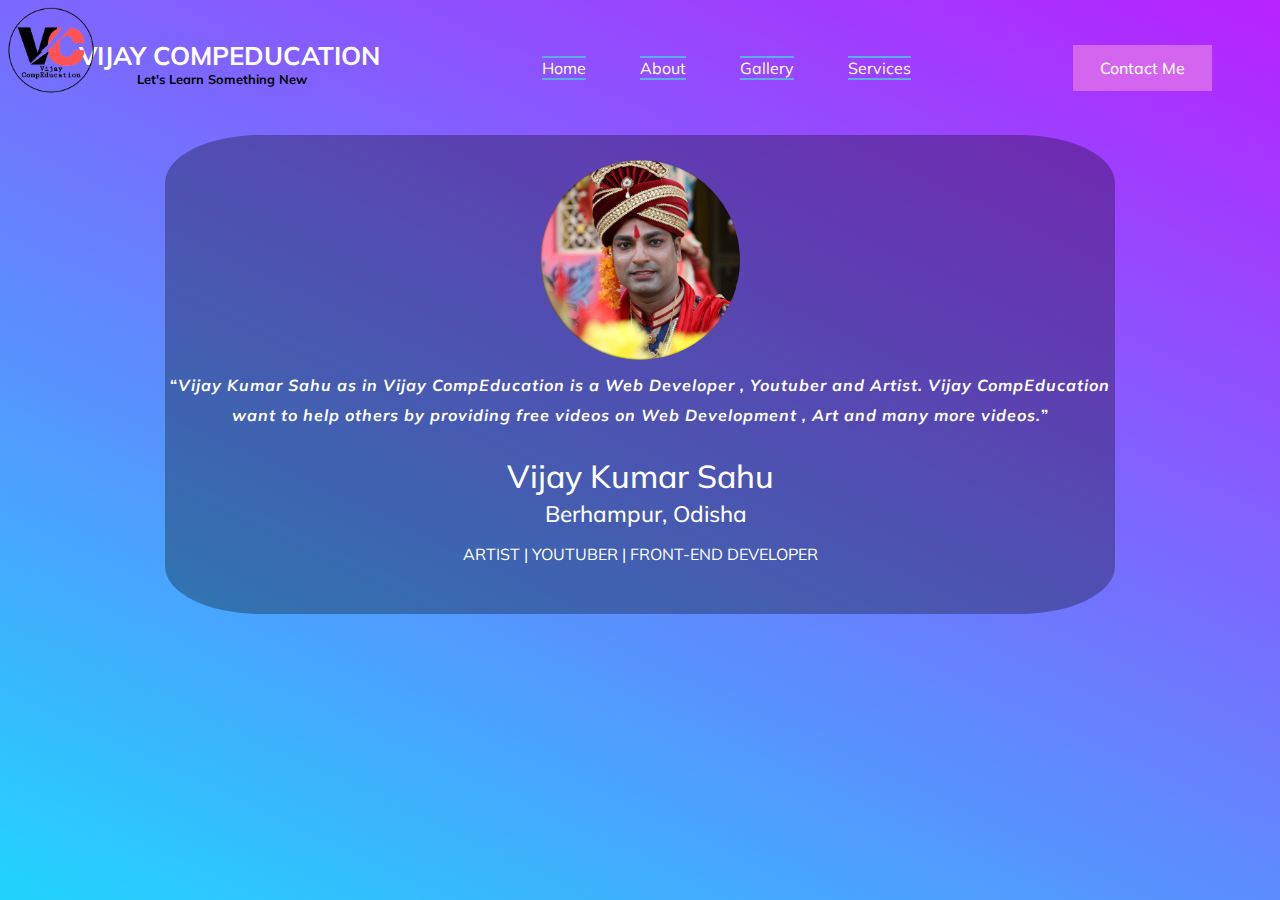
==== about.html @ 4cce3639 "my first website" ====
<!DOCTYPE html>
<html>
<head>
	<style>
		*{
			margin: 0;
			padding: 0;
			box-sizing: border-box;
			font-family: 'Muli', sans-serif;
		}
		body{
			background-image: linear-gradient(25deg, #21D4FD 0%, #B721FF 100%);
			position: relative;
			background-repeat: no-repeat;
			width: 100%;
			height: 100vh;
		}
		.logo img{
			top: 0;
			left: 0;
			margin: 6px;
			padding: 1px;
			position: absolute;
			overflow: hidden;
		}
		a{
			color: white;
			text-decoration: none;
		}
		nav{
			width: 100%;
			height: 15vh;
			display: flex;
			justify-content: space-around;
			align-items: center;
			position: relative;
		}
		.logo a{
			font-size: 1.6rem;
			text-transform: uppercase;
			font-weight: bold;
			margin-left: 10px;
		}
		h3{
			font-size: 0.8em;
			font-weight: 500;
			margin-bottom: 10px;
			margin-left: 68px;
		}
		.active,ul li:hover{
			border-top: 2px solid #5dade2;
			border-bottom: 2px solid #5dade2;
		}
		.contact_btn{
			background-color: #d465ef;
			padding: 12px 26px;
			font-style: 14px;
			font-weight: 500;
			border: 1px solid transparent;
			text-transform: capitalize;
		}
		.contact_btn:hover{
			background: linear-gradient(to bottom, #615cfd 0%, #d465ef 100%);
		}
		.menu ul li{
			list-style: none;
			display: inline-block;
			padding: 0 25px;
		}
		.menu ul li a{
			text-transform: capitalize;
		}
		.backimg{
			width: 100%;
			height: 100vh;
			background-size: cover;
			display: flex;
			align-items: center;
			justify-content: center;
			text-align: center;
			color: white;
		}
		.profile{
			width: 950px;
			background-color: rgba(0,0,0,0.3);
			padding: 25px 0;
			border-radius: 10%;
			display: block;
			margin-left: auto;
			margin-right: auto;
		}
/*
		img{
			height: 250px;
			border-radius: 70%;
			margin-bottom: 20px;
			align-items: center;
			display: block;
			margin-left: auto;
			margin-right: auto;
		}*/

		.profiletext{
			line-height: 1.9em;
			margin-bottom: 20px;
			text-align: center;
			color: white;
		}

		.profiletext h2{
			font-size: 2em;
			font-weight: 500;
			margin-bottom: 7px;
		}

		.profiletext h3{
			font-size: 1.4em;
			font-weight: 500;
			margin-bottom: 10px;
			text-align: center;
			margin-left: 11px;
		}
		.profiletext h4{
			letter-spacing: 1px;
		}
		.profile img{
			border-radius: 150%;
			margin-bottom: 10px;
			align-items: center;
			display: block;
			height: 200px;
			margin-left: auto;
			margin-right: auto;
		}

	</style>
	<link href="https://fonts.googleapis.com/css2?family=Muli:wght@500&display=swap" rel="stylesheet">
	<link rel="stylesheet" href="https://cdnjs.cloudflare.com/ajax/libs/font-awesome/4.7.0/css/font-awesome.min.css" integrity="sha256-eZrrJcwDc/3uDhsdt61sL2oOBY362qM3lon1gyExkL0=" crossorigin="anonymous" />
</head>
<body>
	<header>
		<nav class="navbar">
			<div class="logo">
				<img src="image/logo1.png" width="90" height="90">
				<a href="https://vjycompeducation.blogspot.com/" target="_blank">Vijay CompEducation</a>
				<h3><b>Let's Learn Something New</b></h3>
			</div>

			<div class="menu">
				<ul>
					<li><a href="file:///D:/HTMLCSS/Vijay%20CompEducation/index.html" class="active">Home</a></li>
					<li><a href="file:///D:/HTMLCSS/Vijay%20CompEducation/about.html" class="active">About</a></li>
					<li><a href="file:///D:/HTMLCSS/Vijay%20CompEducation/gallery.html" class="active">Gallery</a></li>
					<li><a href="file:///D:/HTMLCSS/Vijay%20CompEducation/service.html" class="active">Services</a></li>
				</ul>	
			</div>

			<div class="contact_btn">
				<a href="file:///D:/HTMLCSS/Vijay%20CompEducation/contact.html">Contact Me</a>
			</div>
		</div>
		</nav>

		<div class="profile">
					<img src="image/ima.png" width="200" height="200">
					<div class="profiletext">
						<h4><q><i>Vijay Kumar Sahu as in Vijay CompEducation is a Web Developer , Youtuber and Artist. Vijay CompEducation want to help others by providing free videos on Web Development , Art and many more videos.</i></q></h4><br>
					<h2> Vijay Kumar Sahu </h2>
					<h3> Berhampur, Odisha</h3>
					<p> ARTIST | YOUTUBER | FRONT-END DEVELOPER </p>
			</div>

	</header>
</body>
</html>
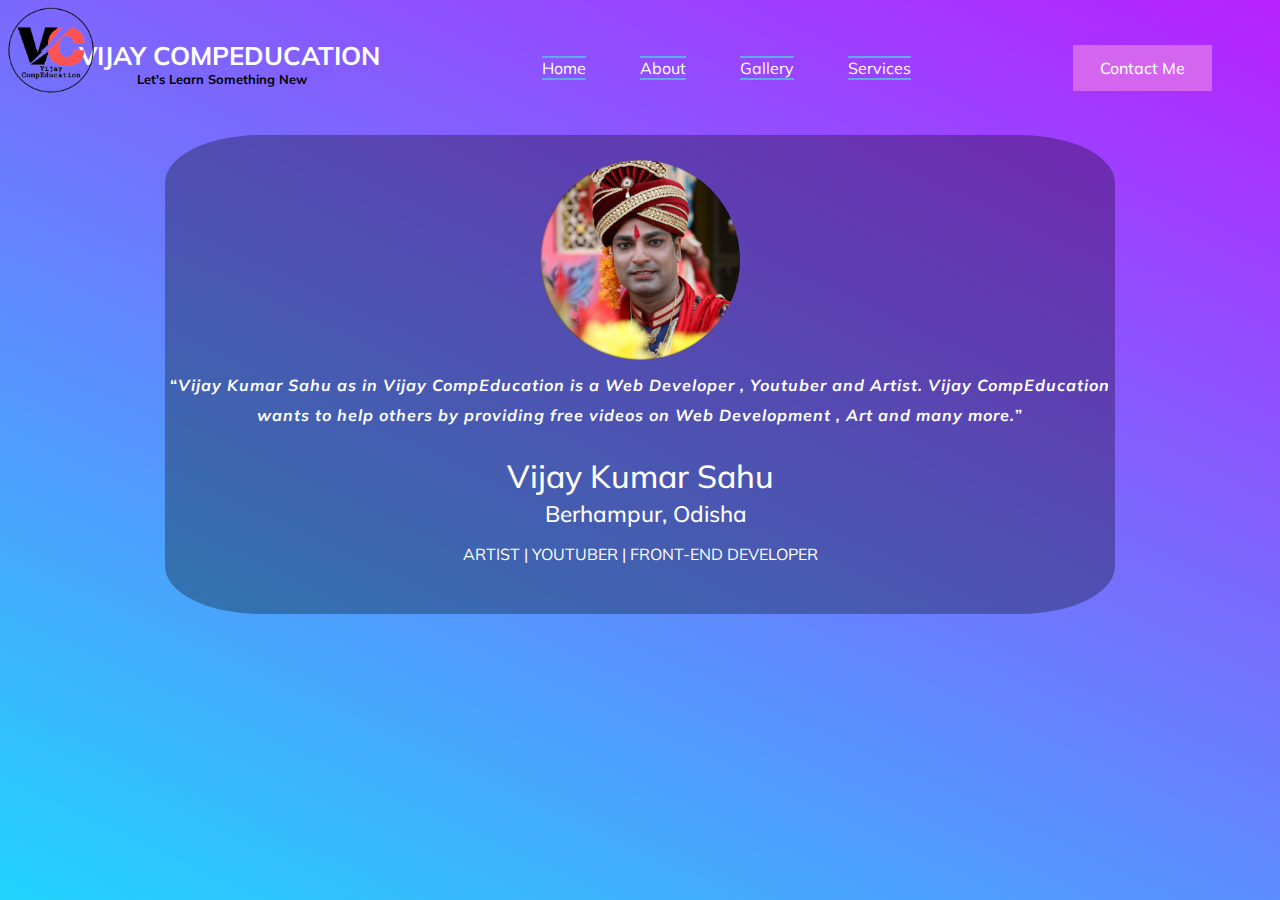
==== commit 57b604e8: "Add files via upload" ====
--- a/about.html
+++ b/about.html
@@ -1,175 +1,177 @@
-<!DOCTYPE html>
-<html>
-<head>
-	<style>
-		*{
-			margin: 0;
-			padding: 0;
-			box-sizing: border-box;
-			font-family: 'Muli', sans-serif;
-		}
-		body{
-			background-image: linear-gradient(25deg, #21D4FD 0%, #B721FF 100%);
-			position: relative;
-			background-repeat: no-repeat;
-			width: 100%;
-			height: 100vh;
-		}
-		.logo img{
-			top: 0;
-			left: 0;
-			margin: 6px;
-			padding: 1px;
-			position: absolute;
-			overflow: hidden;
-		}
-		a{
-			color: white;
-			text-decoration: none;
-		}
-		nav{
-			width: 100%;
-			height: 15vh;
-			display: flex;
-			justify-content: space-around;
-			align-items: center;
-			position: relative;
-		}
-		.logo a{
-			font-size: 1.6rem;
-			text-transform: uppercase;
-			font-weight: bold;
-			margin-left: 10px;
-		}
-		h3{
-			font-size: 0.8em;
-			font-weight: 500;
-			margin-bottom: 10px;
-			margin-left: 68px;
-		}
-		.active,ul li:hover{
-			border-top: 2px solid #5dade2;
-			border-bottom: 2px solid #5dade2;
-		}
-		.contact_btn{
-			background-color: #d465ef;
-			padding: 12px 26px;
-			font-style: 14px;
-			font-weight: 500;
-			border: 1px solid transparent;
-			text-transform: capitalize;
-		}
-		.contact_btn:hover{
-			background: linear-gradient(to bottom, #615cfd 0%, #d465ef 100%);
-		}
-		.menu ul li{
-			list-style: none;
-			display: inline-block;
-			padding: 0 25px;
-		}
-		.menu ul li a{
-			text-transform: capitalize;
-		}
-		.backimg{
-			width: 100%;
-			height: 100vh;
-			background-size: cover;
-			display: flex;
-			align-items: center;
-			justify-content: center;
-			text-align: center;
-			color: white;
-		}
-		.profile{
-			width: 950px;
-			background-color: rgba(0,0,0,0.3);
-			padding: 25px 0;
-			border-radius: 10%;
-			display: block;
-			margin-left: auto;
-			margin-right: auto;
-		}
-/*
-		img{
-			height: 250px;
-			border-radius: 70%;
-			margin-bottom: 20px;
-			align-items: center;
-			display: block;
-			margin-left: auto;
-			margin-right: auto;
-		}*/
-
-		.profiletext{
-			line-height: 1.9em;
-			margin-bottom: 20px;
-			text-align: center;
-			color: white;
-		}
-
-		.profiletext h2{
-			font-size: 2em;
-			font-weight: 500;
-			margin-bottom: 7px;
-		}
-
-		.profiletext h3{
-			font-size: 1.4em;
-			font-weight: 500;
-			margin-bottom: 10px;
-			text-align: center;
-			margin-left: 11px;
-		}
-		.profiletext h4{
-			letter-spacing: 1px;
-		}
-		.profile img{
-			border-radius: 150%;
-			margin-bottom: 10px;
-			align-items: center;
-			display: block;
-			height: 200px;
-			margin-left: auto;
-			margin-right: auto;
-		}
-
-	</style>
-	<link href="https://fonts.googleapis.com/css2?family=Muli:wght@500&display=swap" rel="stylesheet">
-	<link rel="stylesheet" href="https://cdnjs.cloudflare.com/ajax/libs/font-awesome/4.7.0/css/font-awesome.min.css" integrity="sha256-eZrrJcwDc/3uDhsdt61sL2oOBY362qM3lon1gyExkL0=" crossorigin="anonymous" />
-</head>
-<body>
-	<header>
-		<nav class="navbar">
-			<div class="logo">
-				<img src="image/logo1.png" width="90" height="90">
-				<a href="https://vjycompeducation.blogspot.com/" target="_blank">Vijay CompEducation</a>
-				<h3><b>Let's Learn Something New</b></h3>
-			</div>
-
-			<div class="menu">
-				<ul>
-					<li><a href="file:///D:/HTMLCSS/Vijay%20CompEducation/index.html" class="active">Home</a></li>
-					<li><a href="file:///D:/HTMLCSS/Vijay%20CompEducation/about.html" class="active">About</a></li>
-					<li><a href="file:///D:/HTMLCSS/Vijay%20CompEducation/gallery.html" class="active">Gallery</a></li>
-					<li><a href="file:///D:/HTMLCSS/Vijay%20CompEducation/service.html" class="active">Services</a></li>
-				</ul>	
-			</div>
-
-			<div class="contact_btn">
-				<a href="file:///D:/HTMLCSS/Vijay%20CompEducation/contact.html">Contact Me</a>
-			</div>
-		</div>
-		</nav>
-
-		<div class="profile">
-					<img src="image/ima.png" width="200" height="200">
-					<div class="profiletext">
-						<h4><q><i>Vijay Kumar Sahu as in Vijay CompEducation is a Web Developer , Youtuber and Artist. Vijay CompEducation want to help others by providing free videos on Web Development , Art and many more videos.</i></q></h4><br>
-					<h2> Vijay Kumar Sahu </h2>
-					<h3> Berhampur, Odisha</h3>
-					<p> ARTIST | YOUTUBER | FRONT-END DEVELOPER </p>
-			</div>
-
-	</header>
-</body>
+<!DOCTYPE html>
+<html>
+<head>
+	<style>
+		*{
+			margin: 0;
+			padding: 0;
+			box-sizing: border-box;
+			font-family: 'Muli', sans-serif;
+		}
+		body{
+			background-image: linear-gradient(25deg, #21D4FD 0%, #B721FF 100%);
+			position: relative;
+			background-repeat: no-repeat;
+			width: 100%;
+			height: 100vh;
+		}
+		.logo img{
+			top: 0;
+			left: 0;
+			margin: 6px;
+			padding: 1px;
+			position: absolute;
+			overflow: hidden;
+		}
+		a{
+			color: white;
+			text-decoration: none;
+		}
+		nav{
+			width: 100%;
+			height: 15vh;
+			display: flex;
+			justify-content: space-around;
+			align-items: center;
+			position: relative;
+		}
+		.logo a{
+			font-size: 1.6rem;
+			text-transform: uppercase;
+			font-weight: bold;
+			margin-left: 10px;
+		}
+		h3{
+			font-size: 0.8em;
+			font-weight: 500;
+			margin-bottom: 10px;
+			margin-left: 68px;
+		}
+		.active,ul li:hover{
+			border-top: 2px solid #5dade2;
+			border-bottom: 2px solid #5dade2;
+		}
+		.contact_btn{
+			background-color: #d465ef;
+			padding: 12px 26px;
+			font-style: 14px;
+			font-weight: 500;
+			border: 1px solid transparent;
+			text-transform: capitalize;
+		}
+		.contact_btn:hover{
+			background: linear-gradient(to bottom, #615cfd 0%, #d465ef 100%);
+		}
+		.menu ul li{
+			list-style: none;
+			display: inline-block;
+			padding: 0 25px;
+		}
+		.menu ul li a{
+			text-transform: capitalize;
+		}
+		.backimg{
+			width: 100%;
+			height: 100vh;
+			background-size: cover;
+			display: flex;
+			align-items: center;
+			justify-content: center;
+			text-align: center;
+			color: white;
+		}
+		.profile{
+			width: 950px;
+			background-color: rgba(0,0,0,0.3);
+			padding: 25px 0;
+			border-radius: 10%;
+			display: block;
+			margin-left: auto;
+			margin-right: auto;
+		}
+/*
+		img{
+			height: 250px;
+			border-radius: 70%;
+			margin-bottom: 20px;
+			align-items: center;
+			display: block;
+			margin-left: auto;
+			margin-right: auto;
+		}*/
+
+		.profiletext{
+			line-height: 1.9em;
+			margin-bottom: 20px;
+			text-align: center;
+			color: white;
+		}
+
+		.profiletext h2{
+			font-size: 2em;
+			font-weight: 500;
+			margin-bottom: 7px;
+		}
+
+		.profiletext h3{
+			font-size: 1.4em;
+			font-weight: 500;
+			margin-bottom: 10px;
+			text-align: center;
+			margin-left: 11px;
+		}
+		.profiletext h4{
+			letter-spacing: 1px;
+		}
+		.profile img{
+			border-radius: 150%;
+			margin-bottom: 10px;
+			align-items: center;
+			display: block;
+			height: 200px;
+			margin-left: auto;
+			margin-right: auto;
+		}
+
+	</style>
+	<link href="https://fonts.googleapis.com/css2?family=Muli:wght@500&display=swap" rel="stylesheet">
+	<link rel="stylesheet" href="https://cdnjs.cloudflare.com/ajax/libs/font-awesome/4.7.0/css/font-awesome.min.css" integrity="sha256-eZrrJcwDc/3uDhsdt61sL2oOBY362qM3lon1gyExkL0=" crossorigin="anonymous" />
+</head>
+<body>
+	<header>
+		<nav class="navbar">
+			<div class="logo">
+				<img src="image/logo1.png" width="90" height="90">
+				<a href="https://vjycompeducation.blogspot.com/" target="_blank">Vijay CompEducation</a>
+				<h3><b>Let's Learn Something New</b></h3>
+			</div>
+
+			<div class="menu">
+				<ul>
+					<li><a href="index.html" class="active">Home</a></li>
+					<li><a href="about.html" class="active">About</a></li>
+					<li><a href="gallery.html" class="active">Gallery</a></li>
+					<li><a href="service.html" class="active">Services</a></li>
+				</ul>	
+			</div>
+
+			<div class="contact_btn">
+				<a href="contact.html">Contact Me</a>
+			</div>
+		</div>
+		</nav>
+
+		<div class="profile">
+					<img src="image/ima.png" width="200" height="200">
+					<div class="profiletext">
+						<h4><q><i>Vijay Kumar Sahu as in Vijay CompEducation is a Web Developer , Youtuber and Artist. Vijay CompEducation wants to help others by providing free videos on Web Development , Art and many more.</i></q></h4><br>
+					<h2> Vijay Kumar Sahu </h2>
+					<h3> Berhampur, Odisha</h3>
+					<p> ARTIST | YOUTUBER | FRONT-END DEVELOPER </p>
+			</div>
+
+
+			
+	</header>
+</body>
 </html>